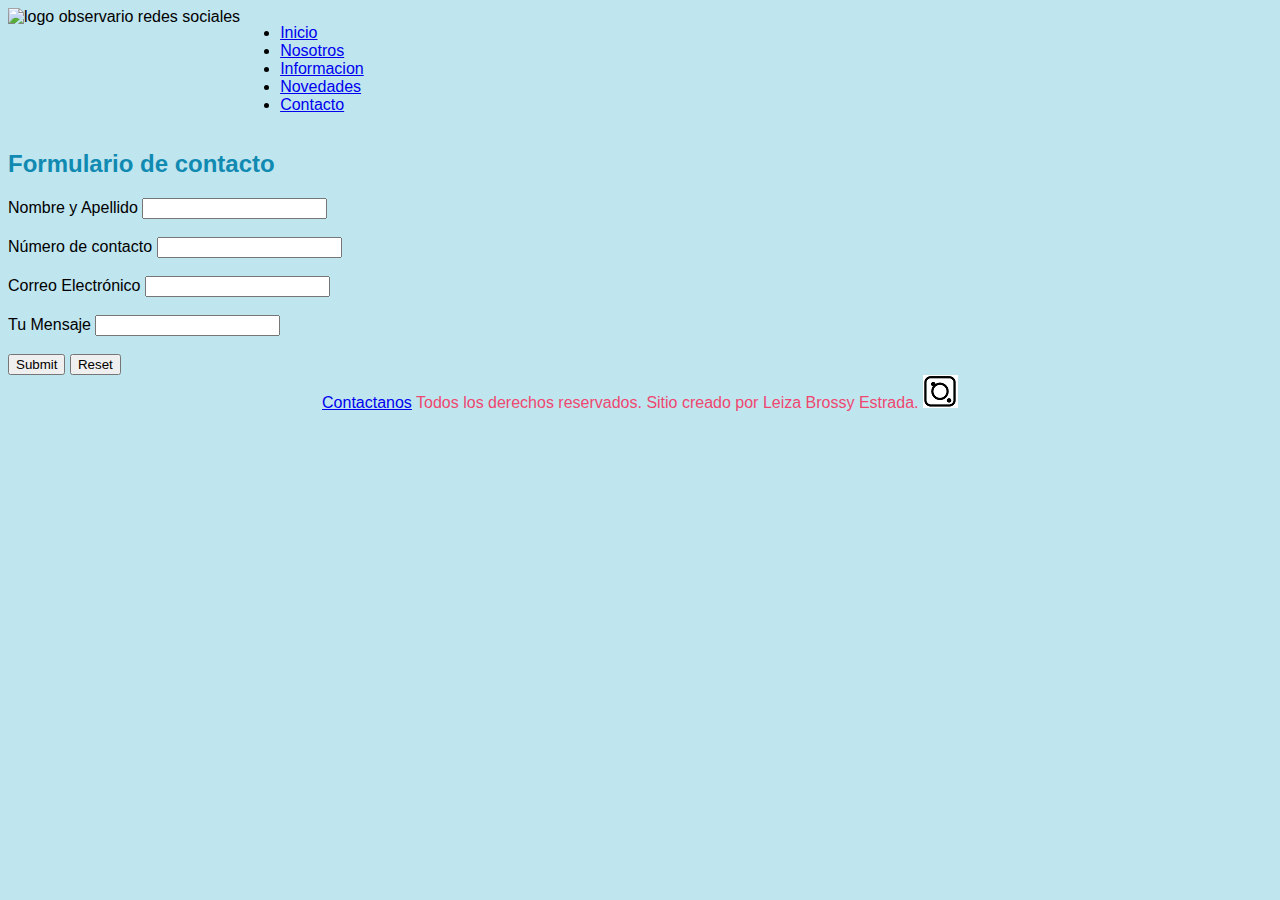
==== pages/contacto.html @ 67d5da8b "inicio" ====
<!DOCTYPE html>
<html lang="es">
<head>
    <meta charset="UTF-8">
    <meta http-equiv="X-UA-Compatible" content="IE=edge">
    <meta name="viewport" content="width=device-width, initial-scale=1.0">
    <title>Primer pre entrega</title>
    <link rel="shortcut icon" href="/img/logo_rrss_png.png" type="image/x-icon">
    <link href="https://cdn.jsdelivr.net/npm/bootstrap@5.2.2/dist/css/bootstrap.min.css" rel="stylesheet" integrity="sha384-Zenh87qX5JnK2Jl0vWa8Ck2rdkQ2Bzep5IDxbcnCeuOxjzrPF/et3URy9Bv1WTRi" crossorigin="anonymous">
    <link rel="stylesheet" href="../css/style.css">
</head>
<body class="container">
    <header>
        <div>
            <img class="logoObservatorio" src="./img/logo_rrss_90px.png" alt="logo observario redes sociales">
        </div>

        <div class="menuNavegacion">
        <nav>
            <ul>
                <li class="item"><a href="../index.html">Inicio</a></li>
                <li class="item"><a href="nosotros.html">Nosotros</a> </li>
                <li class="item"><a href="informacion.html">Informacion</a></li>
                <li class="item"><a href="novedades.html">Novedades</a></li>
                <li class="item"><a href="contacto.html">Contacto</a> </li>
            </ul>
        </nav>
    </div>
    </header>

    <main>
        <h2>Formulario de contacto</h2>
            <form>
                    <label for="nombre">Nombre y Apellido</label>
                    <input type="text" id="nombre">
                    <br><br>
                    <label for="telefono">Número de contacto</label>
                    <input type="text" id="apellido">
                    <br><br>
                    <label for="">Correo Electrónico</label>
                    <input type="email">
                    <br><br>
                    <label for="mensaje">Tu Mensaje</label>
                    <input type="text" id="mensaje">
                    <br><br>
                    <input type="submit">
                    <input type="reset">
            </form>
    </main>

    <footer>
        <div class="contactanos">
        <a href="./pages/contacto.html">Contactanos</a>
        Todos los derechos reservados. Sitio creado por Leiza Brossy Estrada.
        <a href="https://www.instagram.com/observatoriorrss_bahia"><img class="logoInstagram" src="/img/vector_instagram-removebg-preview.png" alt="logo instagram"></a>
        </div>
    </footer>
</body>
</html>
---- css/style.css ----
@media (min-width:350px)
{}

header {
    display: flex;
    flex-direction: row;
}

body{
    background-color: #bfe5ef;
    font-family: 'Montserrat', sans-serif;
    font-weight: lighter;
}

footer{
    display: flex;
    flex-direction: row;
    font-family: 'Montserrat', sans-serif;
    font-size: 1rem;
    text-align: center;
    color: #EF476F;
    justify-content: center;
}

.parrafoNovedades{
    text-align: center;
}

h2{
    color: #118AB2;
}
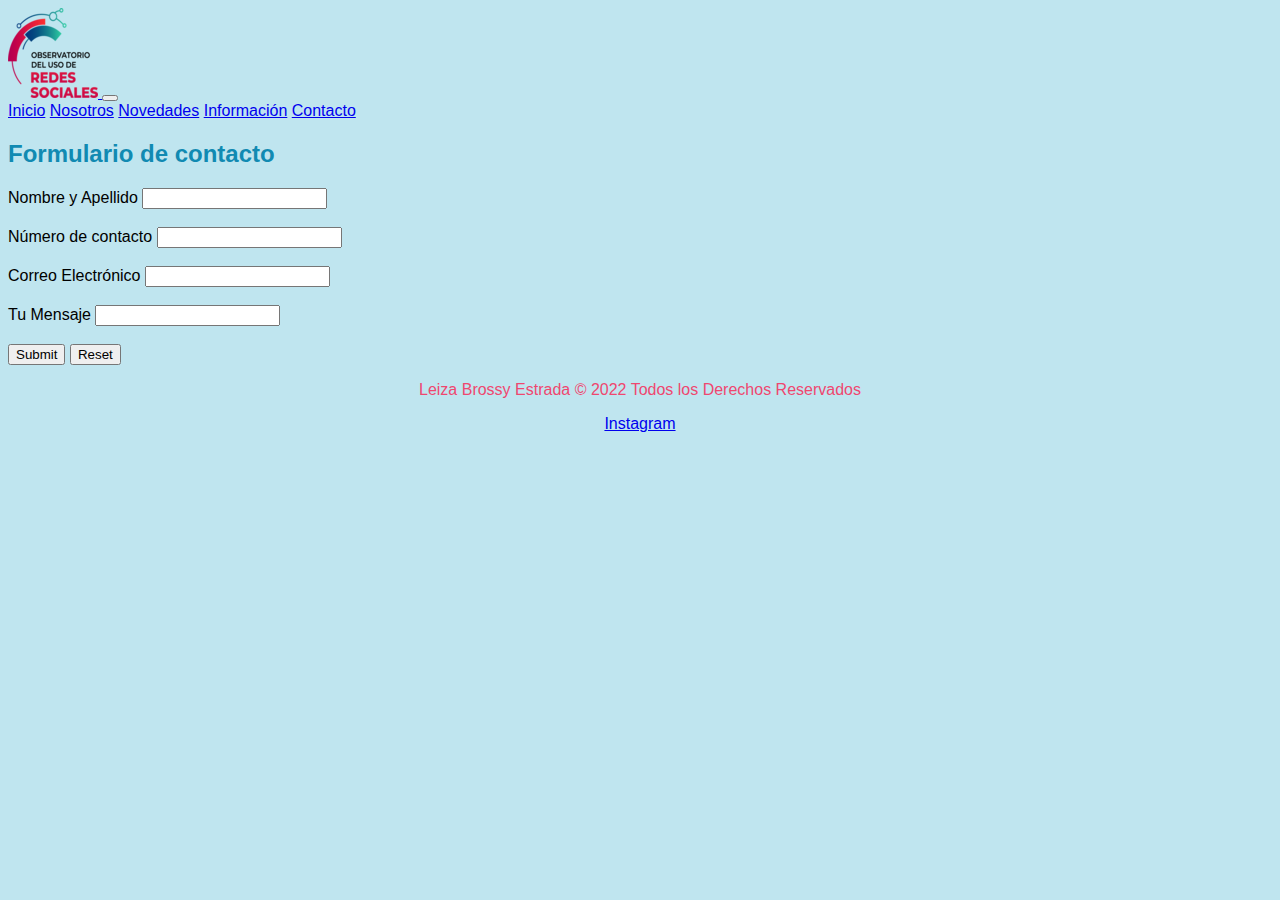
==== commit a8dfe148: "versión final responsive" ====
--- a/pages/contacto.html
+++ b/pages/contacto.html
@@ -1,31 +1,43 @@
 <!DOCTYPE html>
 <html lang="es">
-<head>
+  <head>
     <meta charset="UTF-8">
     <meta http-equiv="X-UA-Compatible" content="IE=edge">
     <meta name="viewport" content="width=device-width, initial-scale=1.0">
-    <title>Primer pre entrega</title>
-    <link rel="shortcut icon" href="/img/logo_rrss_png.png" type="image/x-icon">
+    <title>Segunda pre entrega</title>
+    <!-- ícono del navegador -->
+    <link rel="shortcut icon" href="img/logo_rrss_png.png" type="image/x-icon">
+    <!-- BOOTSTRAP -->
     <link href="https://cdn.jsdelivr.net/npm/bootstrap@5.2.2/dist/css/bootstrap.min.css" rel="stylesheet" integrity="sha384-Zenh87qX5JnK2Jl0vWa8Ck2rdkQ2Bzep5IDxbcnCeuOxjzrPF/et3URy9Bv1WTRi" crossorigin="anonymous">
+        <!-- AOS -->
+        <link href="https://unpkg.com/aos@2.3.1/dist/aos.css" rel="stylesheet">
+        <!-- CSS -->
     <link rel="stylesheet" href="../css/style.css">
 </head>
-<body class="container">
-    <header>
-        <div>
-            <img class="logoObservatorio" src="./img/logo_rrss_90px.png" alt="logo observario redes sociales">
-        </div>
+<body class="container-fluid">
+    <section class="row">
 
-        <div class="menuNavegacion">
-        <nav>
-            <ul>
-                <li class="item"><a href="../index.html">Inicio</a></li>
-                <li class="item"><a href="nosotros.html">Nosotros</a> </li>
-                <li class="item"><a href="informacion.html">Informacion</a></li>
-                <li class="item"><a href="novedades.html">Novedades</a></li>
-                <li class="item"><a href="contacto.html">Contacto</a> </li>
-            </ul>
+      <header class="col">
+        <nav class="navbar navbar-expand-lg bg-#bfe5ef">
+          <div class="container-fluid">
+            <a class="navbar-brand" href="logo Menu">
+              <img src="../img/logo_rrss_90px.png" alt="logo observatorio de redes sociales">
+            </a>
+            <button class="navbar-toggler" type="button" data-bs-toggle="collapse" data-bs-target="#navbarNavAltMarkup" aria-controls="navbarNavAltMarkup" aria-expanded="true" aria-label="Toggle navigation"">
+              <span class="navbar-toggler-icon"></span>
+            </button>
+            <div class="collapse navbar-collapse" id="navbarNavAltMarkup">
+              <div class="navbar-nav">
+                <a class="nav-link" href="../index.html">Inicio</a>
+                <a class="nav-link" href="nosotros.html">Nosotros</a>
+                <a class="nav-link" href="novedades.html">Novedades</a>
+                <a class="nav-link" href="informacion.html">Información</a>
+                <a class="nav-link active" aria-current="page" href="contacto.html">Contacto</a>
+
+              </div>
+            </div>
+          </div>
         </nav>
-    </div>
     </header>
 
     <main>
@@ -48,12 +60,18 @@
             </form>
     </main>
 
+    <!-- FOOTER -->
     <footer>
-        <div class="contactanos">
-        <a href="./pages/contacto.html">Contactanos</a>
-        Todos los derechos reservados. Sitio creado por Leiza Brossy Estrada.
-        <a href="https://www.instagram.com/observatoriorrss_bahia"><img class="logoInstagram" src="/img/vector_instagram-removebg-preview.png" alt="logo instagram"></a>
-        </div>
-    </footer>
+      <div class="text-center p-3 derechos">
+          <p>Leiza Brossy Estrada © 2022 Todos los Derechos Reservados</p>
+      <a href="https://www.instagram.com/observatoriorrss_bahia" class="footer-text footer-link">Instagram</a>
+      </div>
+      </footer>
+      <!-- JavaScript Bundle with Popper -->
+          <script src="https://cdn.jsdelivr.net/npm/bootstrap@5.2.2/dist/js/bootstrap.bundle.min.js" integrity="sha384-OERcA2EqjJCMA+/3y+gxIOqMEjwtxJY7qPCqsdltbNJuaOe923+mo//f6V8Qbsw3" crossorigin="anonymous"></script>
+      <!-- AOS -->
+          <script src="https://unpkg.com/aos@2.3.1/dist/aos.js"></script>
+          <script> AOS.init(); 
+                  </script>
 </body>
 </html>